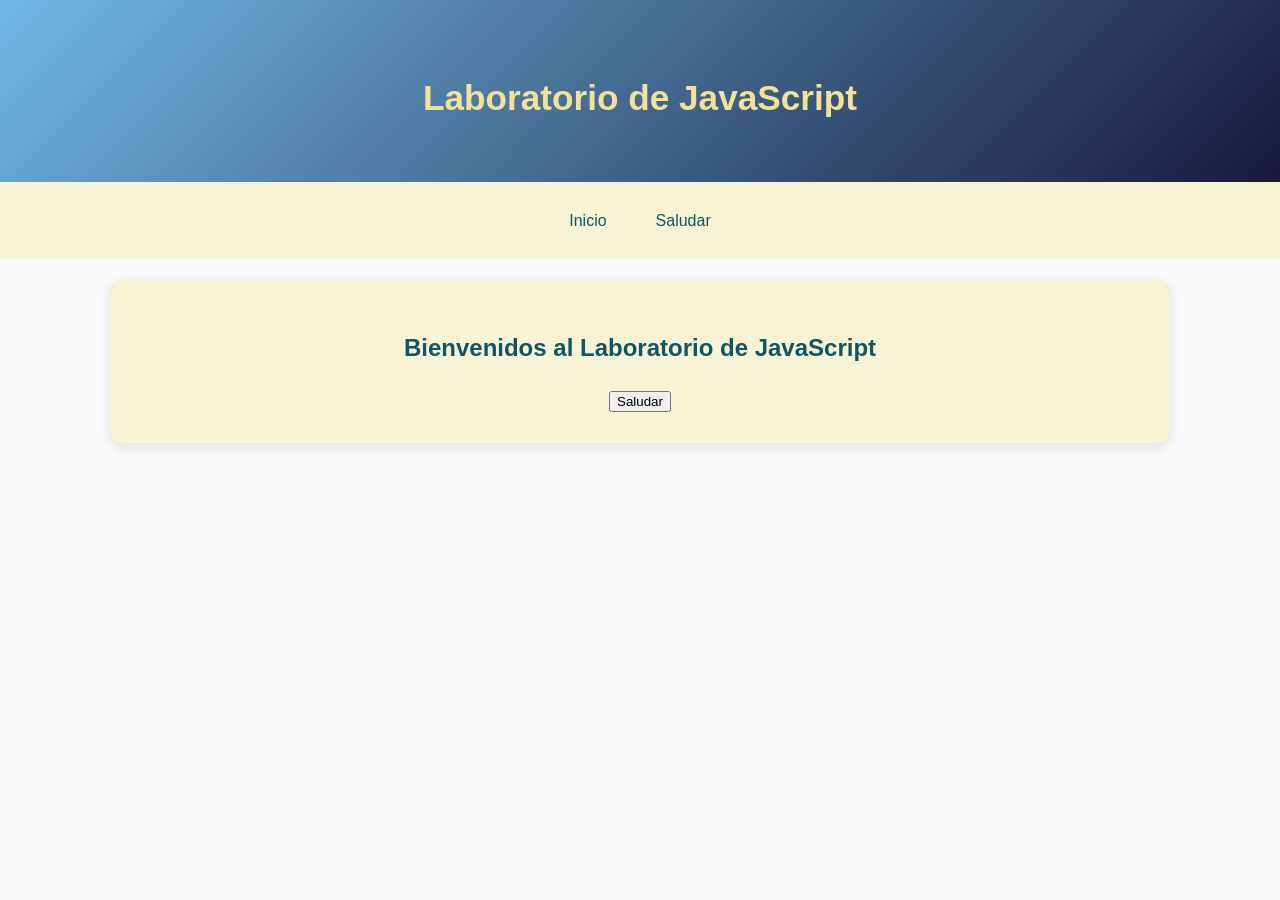
==== Web2/saludar.html @ 9112327f "Incremento de los script.js" ====
<!DOCTYPE html>
<html lang="es">
    <head>
        <meta charset="UTF-8" />
        <title> Introduccion a JS </title>
        <link rel="stylesheet" href="css/estilos.css" /> 
    </head>
    <body>
        <header class="encabezado">
            <h1> Laboratorio de JavaScript </h1>
        </header>
        <nav class="navegacion" aria-label="Menu Principal">
            <ul>
                <li><a href="index.html">Inicio</a></li>
                <li><a href="saludar.html">Saludar</a></li>
            </ul>
        </nav>

        <main> 
            <section id="Inicio" class="bienvenida">
                <h2> Bienvenidos al Laboratorio de JavaScript </h2>
                <p id="dato"></p>
            

            <p id="resultado"> </p>
            <button onclick="saludar()"> Saludar </button>
            
            <script src="Web2\script.js">
                
            let persona = {
                nombre: "Jaime",
                saludar: function() {
                    return "Hola, " + this.nombre + "!";
                }
            }
            console.log(persona.saludar());
            document.getElementById("dato").innerHTML = "mensaje: " + persona.saludar();


            </script>
            </section>
            
        </main>

    </body>
</html>
---- Web2/css/estilos.css ----
/* <!--Autora: Camila Paredes --> */
/* configuracion general*/
*{
    box-sizing:border-box;
}

body{
    margin: 0;
    font-family: Arial, Helvetica, sans-serif;
    background-color: #F8FAFC;
    color:#105666;
    line-height: 1.6;
}

html{
    scroll-behavior: smooth;
}

main{
    max-width: 1100px;
    margin: 0 auto;
    padding: 20px;
}

section{
    margin-bottom: 40px;
}

.encabezado{
    background: linear-gradient(
        135deg, #6fb8e6, #191939
    );
    color: #f2e199;
    text-align: center;
    padding: 46px 20px;

}

.encabezado h1{
    font-size: 32px;
    margin-bottom:  10px;

}

.encabezado p{
    font-size: 17px;
    margin: 0;

}

.navegacion{
    background-color: #f7f4d5;
    padding: 16px;
}

.navegacion ul {
    display: flex;
    justify-content: center;
    flex-wrap: wrap;
    gap: 12px 25px;
    list-style: none;
    padding: 0;
    margin: 0;
}


.navegacion a {
    display: inline-block;
    padding: 10px 12px;
    color: #105666;
    text-decoration: none;
    border-radius: 6px;
}


.navegacion a:hover{
    color: #f2e199;
}

.bienvenida{
    background-color: #f7f4d5;
    padding: 30px;
    border-radius: 12px;
    text-align: center;
    box-shadow: 0 4px 12px rgba(0, 0, 0, 0.1);
}

.bienvenida h1 {
    color: #105666;
}

.imagen-principal{
    width: 80%;
    max-width: 750px;
    height: auto;
    border-radius: 10px;
    margin-top: 20px;
}

.seccion-cursos h2{
    text-align: center;
    color:#105666 ;

}

.contenedor-cursos {
    display: grid;
    grid-template-columns: repeat(auto-fit, minmax(min(100%, 250px), 1fr));
    gap: 20px;
    width: 100%;
}


.tarjeta{
    background-color: #f7f4d5;
    padding: 25px;
    border-radius: 12px;
    box-shadow: 0 4px rgba(0, 0, 0, 0.08);
    transition: transform 0.3s, box-shadow .03s;
    
}

 .tarjeta{
    color: #105666;
 }

.tarjeta a{
    color: #105666;
    font-weight: bold;
}

.tarjeta:hover {
    transform: translateY(-8px); /* Eleva la tarjeta */
    box-shadow: 0 10px 20px rgba(0, 0, 0, 0.15);
}

.noticias{
    background-color: #f7f4d5;
    padding: 30px;
    border-radius: 12px;
    border-left: 5px solid #105666;
}

 .noticias h2{
    color: #105666;
 }

.noticias article{
    padding: 15px;
    background-color: #fdfcf1 ;
    border-radius: 8px;
}

.noticias time{
    color: #105666;
    font-size: 14px;

}

.contacto{
    background-color: #f7f4d5;
    padding: 30px;
    border-radius: 12px;
}

.contacto h2{
    color: #105666;
 }

.contacto form{
   max-width: 100%; 
   margin: 0;
}

.contacto label{
   display: block;
   margin-top: 15px;
   margin-bottom: 5px;
   font-weight: bold;
}


.contacto input, 
.contacto textarea{
   width: 100%;
   padding: 12px;
   border: 1px solid #105666;
   border-radius: 6px;
   font: inherit;
}

.contacto input:focus,
.contacto textarea:focus{
   outline: 2px solid #191939;
   outline-offset: 1px;
}

.contacto button {
    margin-top: 20px;
    padding: 12px 25px;
    background-color: #3c08f7;
    color: #fdfcf1;
    border: none;
    border-radius: 6px;
    font-size: 16px;
    cursor: pointer;
    transition: background-color 0.3s ease, transform 0.3s ease; 
}

.contacto button:hover {
    background-color: #1e40af;
    transform: scale(1.05);
}


 .pie-pagina{
    background-color: #f7f4d5;
    color: #105666;
    text-align: center;
    padding: 25px;
 }

 .horario {
    background-color: #f7f4d5;
    padding: 30px;
    border-radius: 12px;
    box-shadow: 0 4px 12px rgba(0, 0, 0, 0.08);
}

.horario h2 {
    color: #105666;
    margin-top: 0;
}

.tabla-responsive caption {
    caption-side: top;
    margin-bottom: 12px;
    font-weight: bold;
    color: #105666;
}

.tabla-responsive table { 
    width: 100%; 
    min-width: 500px; 
    border-collapse: collapse; 
    background-color: #fdfcf1;
    border-radius: 8px;
    overflow: hidden;
    box-shadow: 0 2px 6px rgba(0,0,0,0.05);
}

.tabla-responsive th {
    background-color: #105666;
    color: #f2e199;
    padding: 12px 15px;
    text-align: left;
    font-weight: 600;
}

.tabla-responsive td {
    padding: 12px 15px;
    border-bottom: 1px solid #e0dab3;
    color: #105666;
}

.tabla-responsive tbody tr:last-child td {
    border-bottom: none;
}

.tabla-responsive tbody tr:hover {
    background-color: #f5f0ce;
}
.laboratorio-animacion {
    padding: 30px;
    background: #f7f4d5;
    border-radius: 12px;
    margin-bottom: 30px;
    box-shadow: 0 4px 12px rgba(0, 0, 0, 0.08);
}

.laboratorio-animacion h2 {
    color: #105666;
    margin-top: 0;
}

.escenario {
    height: 120px;
    background: #fdfcf1;
    border: 2px dashed #105666;
    border-radius: 12px;
    overflow: hidden;
    position: relative;
    box-shadow: inset 0 2px 4px rgba(0,0,0,0.05);
}

.pelota {
    width: 50px;
    height: 50px;
    border-radius: 50%;
    background: #3c08f7;
    position: absolute;
    top: 35px;
    left: 0;
    box-shadow: 0 4px 8px rgba(0, 0, 0, 0.2);
    animation: moverPelota 3s ease-in-out infinite alternate;
}

@media (min-width: 1025px) {
    .encabezado h1 { 
        font-size: 2.2rem; 
    }
}

@media (min-width: 601px) and (max-width: 1024px) {
    main { 
        padding: 20px; 
    }
    .encabezado h1 { 
        font-size: 1.8rem; 
    }
}

@media (max-width: 600px) {
    .encabezado { 
        padding: 25px 12px; 
    }
    .encabezado h1 { 
        font-size: 1.4rem; 
    }
    .navegacion ul { 
        flex-direction: column; 
        align-items: stretch; 
        gap: 5px; 
    }
    .navegacion a { 
        display: block; 
        text-align: center; 
    }
    main { 
        padding: 12px; 
    }
    .bienvenida, .contacto, .noticias { 
        padding: 18px; 
    }
}

img { 
    max-width: 100%; 
    height: auto; 
}

input, textarea, button { 
    max-width: 100%; 
}

/* Estilos para tablas responsivas */
.tabla-responsive { 
    width: 100%; 
    overflow-x: auto; 
    margin-top: 15px;
}

.tabla-responsive table { 
    width: 100%; 
    min-width: 600px; 
    border-collapse: collapse; 
}

.tabla-responsive th, 
.tabla-responsive td {
    padding: 10px;
    border: 1px solid #105666;
    text-align: left;
}

.laboratorio-animacion {
    padding: 25px;
    background: #ffffff;
    border-radius: 12px;
    margin-bottom: 30px;
}

.escenario {
    height: 120px;
    background: #eff6ff;
    border: 2px solid #bfdbfe;
    border-radius: 12px;
    overflow: hidden;
    position: relative;
}

.pelota {
    width: 50px;
    height: 50px;
    border-radius: 50%;
    background: #2563eb;
    position: absolute;
    top: 35px;
    left: 0;
    animation: moverPelota 3s ease-in-out infinite alternate; /* Inicia la animación */
}

@keyframes moverPelota {
    0% {
        left: 0;
        background: #2563eb;
    }
    50% {
        background: #f59e0b;
    }
    100% {
        left: calc(100% - 50px);
        background: #dc2626;
    }
}

@keyframes entradaTarjeta {
    from {
        opacity: 0;
        transform: translateY(25px);
    }
    to {
        opacity: 1;
        transform: translateY(0);
    }
}

.tarjeta {
    animation: entradaTarjeta 0.7s ease-out both;
}

.tarjeta:nth-child(2) {
    animation-delay: 0.15s;
}

.tarjeta:nth-child(3) {
    animation-delay: 0.3s;
}

.tarjeta:nth-child(4) {
    animation-delay: 0.45s;
}

/* Accesibilidad: preferencia por movimiento reducido */
@media (prefers-reduced-motion: reduce) {
    *, *::before, *::after {
        animation-duration: 0.01ms !important;
        animation-iteration-count: 1 !important;
        transition-duration: 0.01ms !important;
        scroll-behavior: auto !important;
    }
}
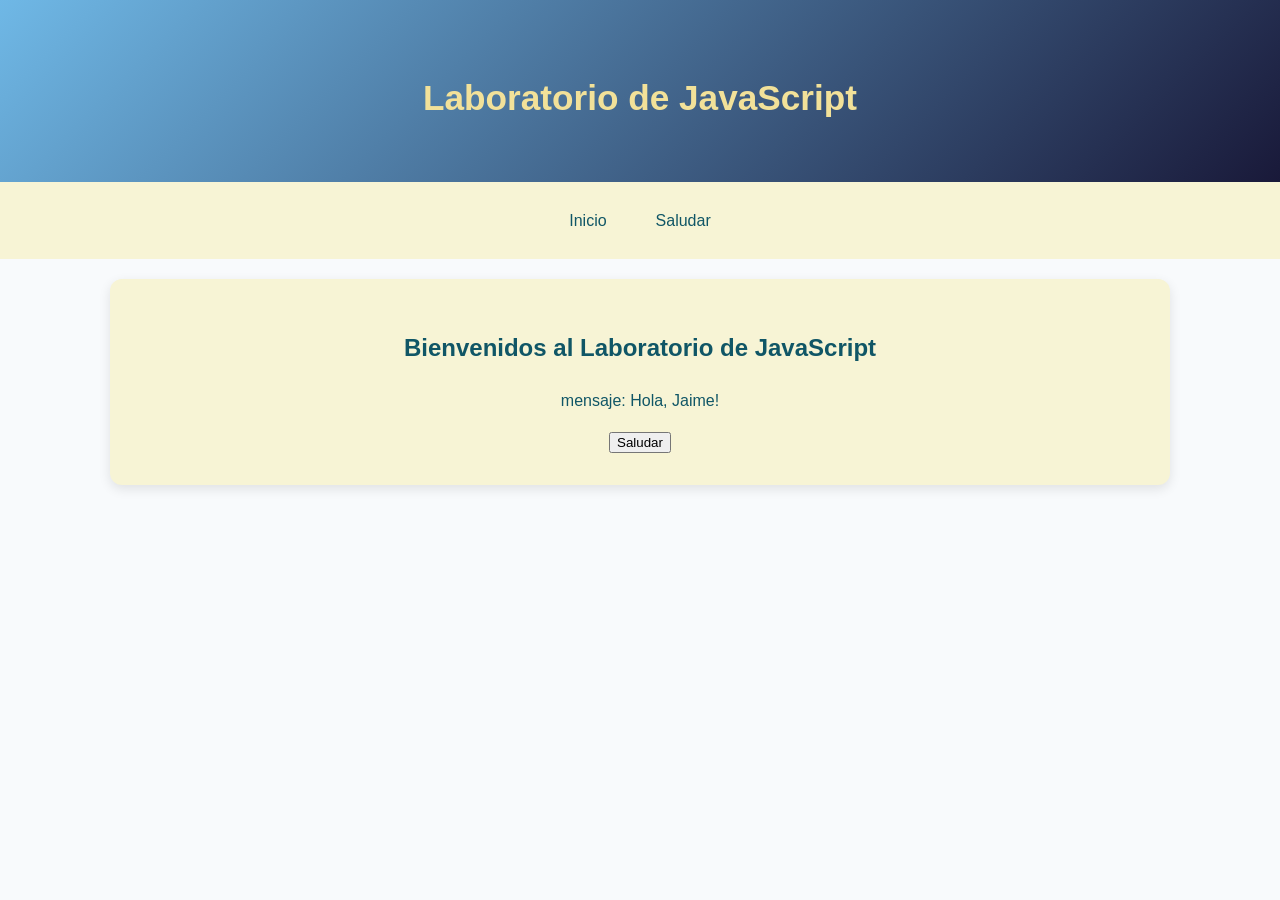
==== commit 1f6db10b: "Refactor saludar.html to streamline greeting functionality and remove redundant code" ====
--- a/Web2/saludar.html
+++ b/Web2/saludar.html
@@ -1,4 +1,3 @@
-
 <!DOCTYPE html>
 <html lang="es">
     <head>
@@ -21,27 +20,24 @@
             <section id="Inicio" class="bienvenida">
                 <h2> Bienvenidos al Laboratorio de JavaScript </h2>
                 <p id="dato"></p>
+                <p id="resultado"> </p>
+                <button id="boton-saludar">Saludar</button>
+                <script src="script.js">
             
+                    let persona = {
+                        nombre: "Jaime",
+                        saludar: function() {
+                            return "Hola, " + this.nombre + "!";
+                        }
+                    }
+                    console.log(persona.saludar());
+                    document.getElementById("dato").innerHTML = "mensaje: " + persona.saludar();
 
-            <p id="resultado"> </p>
-            <button onclick="saludar()"> Saludar </button>
-            
-            <script src="Web2\script.js">
-                
-            let persona = {
-                nombre: "Jaime",
-                saludar: function() {
-                    return "Hola, " + this.nombre + "!";
-                }
-            }
-            console.log(persona.saludar());
-            document.getElementById("dato").innerHTML = "mensaje: " + persona.saludar();
-
-
-            </script>
+                </script>           
             </section>
             
         </main>
 
     </body>
-</html>+</html>
+
